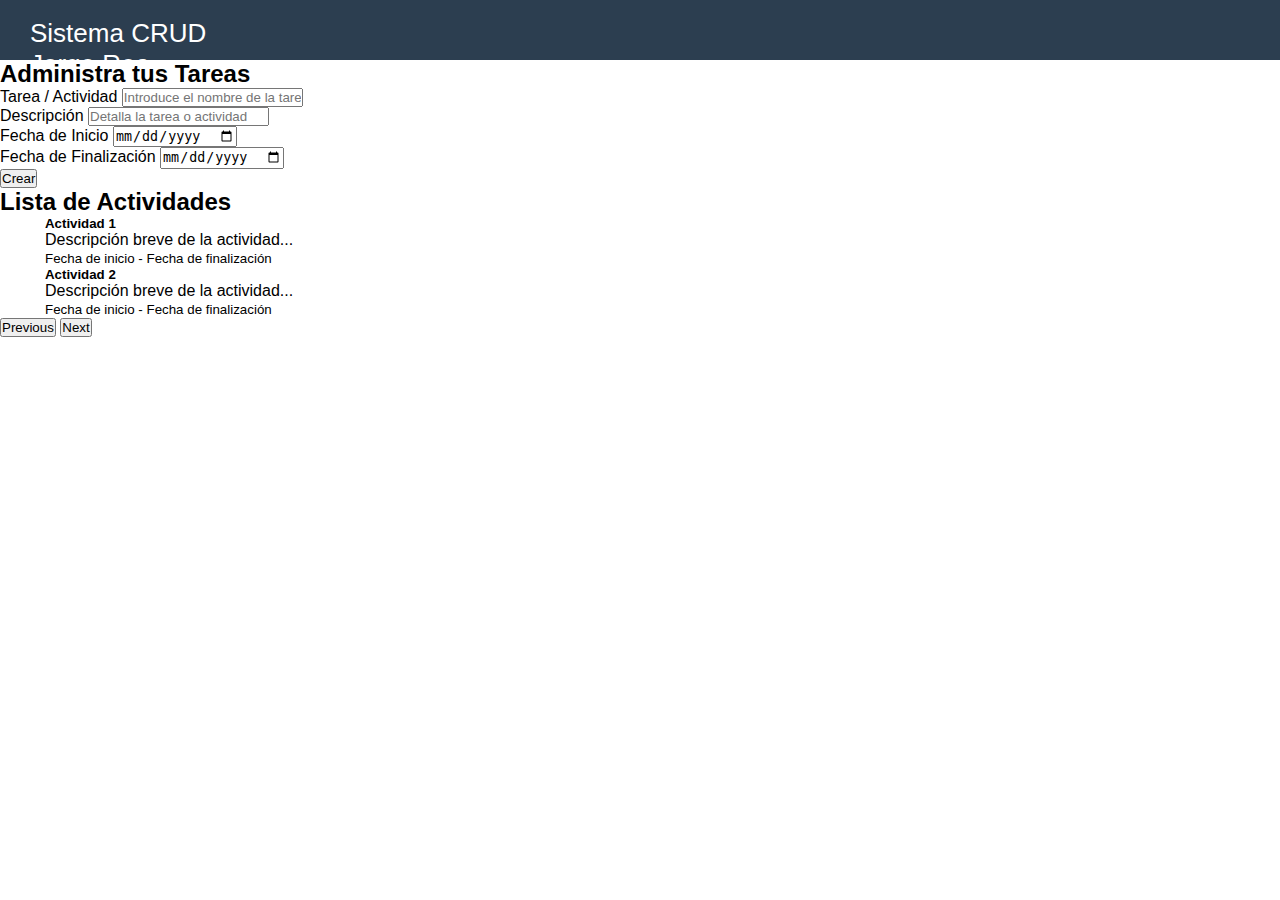
==== sistemaCRUD.html @ 087b6c62 "Inicio del esquema CRUD" ====
<!DOCTYPE html>
<html lang="en">
<head>
    <meta charset="UTF-8">
    <meta name="viewport" content="width=device-width, initial-scale=1.0">
    <title>Sistema CRUD</title>

    <link rel="stylesheet" href="./css/styles-sistemaCRUD.css">

    <link href="https://cdn.jsdelivr.net/npm/bootstrap@5.3.2/dist/css/bootstrap.min.css" rel="stylesheet" integrity="sha384-T3c6CoIi6uLrA9TneNEoa7RxnatzjcDSCmG1MXxSR1GAsXEV/Dwwykc2MPK8M2HN" crossorigin="anonymous">
</head>
<body>
    <header>
        <div class="container-fluid">
            <div class="row justify-content-between align-items-center">
                <div class="col-auto">
                    Sistema CRUD
                </div>
                <div class="col-auto">
                    Jorge Rea
                </div>
            </div>
        </div>
    </header>

    <main>
        <div class="container my-5">
            <div class="row justify-content-center mb-4">
                <div class="col-lg-8">
                    <h2 class="text-center">Administra tus Tareas</h2>
                </div>
            </div>
            <div class="row justify-content-center">
                <div class="col-lg-8">
                    <form action="post" class="card shadow-sm p-4">
                        <div class="mb-3">
                            <label for="inputTareaActividad" class="form-label">Tarea / Actividad</label>
                            <input type="text" class="form-control" id="inputTareaActividad" name="tareaAct" placeholder="Introduce el nombre de la tarea o actividad">
                        </div>
                        <div class="mb-3">
                            <label for="inputDescripcion" class="form-label">Descripción</label>
                            <input type="text" class="form-control" id="inputDescripcion" name="descripcion" placeholder="Detalla la tarea o actividad">
                        </div>
                        <div class="mb-3">
                            <label for="inputFechaInicio" class="form-label">Fecha de Inicio</label>
                            <input type="date" class="form-control" id="inputFechaInicio" name="fechaInicio">
                        </div>
                        <div class="mb-3">
                            <label for="inputFechaFin" class="form-label">Fecha de Finalización</label>
                            <input type="date" class="form-control" id="inputFechaFin" name="fechaFin">
                        </div>
                        <button type="button" class="btn btn-primary">Crear</button>
                    </form>
                </div>
            </div>
        </div>

        <div class="container my-5">
            <h2 class="text-center mb-4">Lista de Actividades</h2>
            <div id="activitiesCarousel" class="carousel slide" data-bs-ride="carousel">
                <div class="carousel-inner">
                    <div class="carousel-item active">
                        <div class="card">
                            <div class="card-body">
                                <h5 class="card-title">Actividad 1</h5>
                                <p class="card-text">Descripción breve de la actividad...</p>
                                <p class="card-text"><small class="text-muted">Fecha de inicio - Fecha de finalización</small></p>
                            </div>
                        </div>
                    </div>
                    <div class="carousel-item">
                        <div class="card">
                            <div class="card-body">
                                <h5 class="card-title">Actividad 2</h5>
                                <p class="card-text">Descripción breve de la actividad...</p>
                                <p class="card-text"><small class="text-muted">Fecha de inicio - Fecha de finalización</small></p>
                            </div>
                        </div>
                    </div>
                </div>
                <button class="carousel-control-prev" type="button" data-bs-target="#activitiesCarousel" data-bs-slide="prev">
                    <span class="carousel-control-prev-icon" aria-hidden="true"></span>
                    <span class="visually-hidden">Previous</span>
                </button>
                <button class="carousel-control-next" type="button" data-bs-target="#activitiesCarousel" data-bs-slide="next">
                    <span class="carousel-control-next-icon" aria-hidden="true"></span>
                    <span class="visually-hidden">Next</span>
                </button>
            </div>
        </div>
    </main>

    <script src="https://cdn.jsdelivr.net/npm/bootstrap@5.3.2/dist/js/bootstrap.bundle.min.js" integrity="sha384-C6RzsynM9kWDrMNeT87bh95OGNyZPhcTNXj1NW7RuBCsyN/o0jlpcV8Qyq46cDfL" crossorigin="anonymous"></script>    
</body>
</html>
---- css/styles-sistemaCRUD.css ----
body > * {
    margin: 0;
    box-sizing: border-box;
}

html, body {
    height: 100%;
    margin: 0;
}


* {
    margin: 0;
    padding: 0;
    box-sizing: border-box;
}

body {
    font-family: 'Arial', sans-serif;
    height: 100vh; 
}

header {
    font-size: 18px;
    padding: 10px;
    background-color: #2c3e50;
    color: white;
    height: 60px;
}

.card.carousel-card {
    max-width: 90%; /* Ajusta este valor según prefieras */
    margin: auto; /* Centra el card en el espacio disponible */
}

.carousel-inner {
    padding: 0 45px; /* Ajusta este valor según tus necesidades */
}

.carousel-control-prev-icon, .carousel-control-next-icon {
    filter: invert(100%);
}

/* Estilos para pantallas a partir de pequeño (sm: ≥ 576px) */
@media (min-width: 576px) {
    header {
        padding: 12px 15px;
    }
    header .col-auto {
        font-size: 20px;
    }
}

/* Estilos para pantallas a partir de mediano (md: ≥ 768px) */
@media (min-width: 768px) {
    header {
        padding: 14px 20px;
    }
    header .col-auto {
        font-size: 22px;
    }
}

/* Estilos para pantallas a partir de grande (lg: ≥ 992px) */
@media (min-width: 992px) {
    header {
        padding: 16px 25px;
    }
    header .col-auto {
        font-size: 24px;
    }
}

/* Estilos para pantallas a partir de extra grande (xl: ≥ 1200px) */
@media (min-width: 1200px) {
    header {
        padding: 18px 30px;
    }
    header .col-auto {
        font-size: 26px;
    }
}
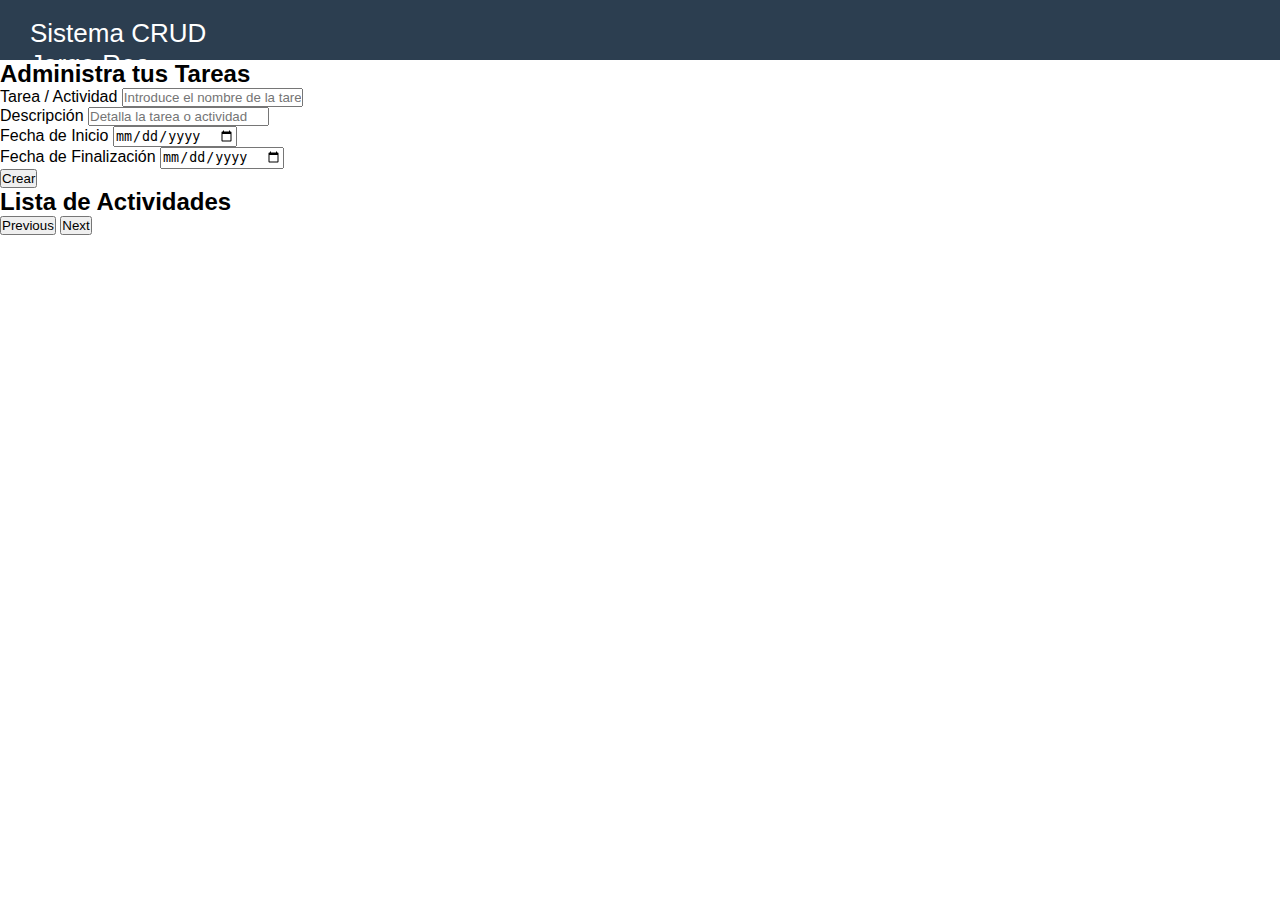
==== commit 01b90adc: "Proyecto finalizado (faltan detalles)" ====
--- a/sistemaCRUD.html
+++ b/sistemaCRUD.html
@@ -49,7 +49,7 @@
                             <label for="inputFechaFin" class="form-label">Fecha de Finalización</label>
                             <input type="date" class="form-control" id="inputFechaFin" name="fechaFin">
                         </div>
-                        <button type="button" class="btn btn-primary">Crear</button>
+                        <button type="button" class="btn btn-primary" id="btnCrear">Crear</button>
                     </form>
                 </div>
             </div>
@@ -59,30 +59,13 @@
             <h2 class="text-center mb-4">Lista de Actividades</h2>
             <div id="activitiesCarousel" class="carousel slide" data-bs-ride="carousel">
                 <div class="carousel-inner">
-                    <div class="carousel-item active">
-                        <div class="card">
-                            <div class="card-body">
-                                <h5 class="card-title">Actividad 1</h5>
-                                <p class="card-text">Descripción breve de la actividad...</p>
-                                <p class="card-text"><small class="text-muted">Fecha de inicio - Fecha de finalización</small></p>
-                            </div>
-                        </div>
-                    </div>
-                    <div class="carousel-item">
-                        <div class="card">
-                            <div class="card-body">
-                                <h5 class="card-title">Actividad 2</h5>
-                                <p class="card-text">Descripción breve de la actividad...</p>
-                                <p class="card-text"><small class="text-muted">Fecha de inicio - Fecha de finalización</small></p>
-                            </div>
-                        </div>
-                    </div>
+                    <!-- Los elementos de la lista de actividades se añadirán aquí dinámicamente -->
                 </div>
-                <button class="carousel-control-prev" type="button" data-bs-target="#activitiesCarousel" data-bs-slide="prev">
+                <button class="carousel-control-prev" id="carousel_btn_prev" type="button" data-bs-target="#activitiesCarousel" data-bs-slide="prev">
                     <span class="carousel-control-prev-icon" aria-hidden="true"></span>
                     <span class="visually-hidden">Previous</span>
                 </button>
-                <button class="carousel-control-next" type="button" data-bs-target="#activitiesCarousel" data-bs-slide="next">
+                <button class="carousel-control-next" id="carousel_btn_next" type="button" data-bs-target="#activitiesCarousel" data-bs-slide="next">
                     <span class="carousel-control-next-icon" aria-hidden="true"></span>
                     <span class="visually-hidden">Next</span>
                 </button>
@@ -90,6 +73,7 @@
         </div>
     </main>
 
+    <script src="./js/sistemaCRUD.js"></script>
     <script src="https://cdn.jsdelivr.net/npm/bootstrap@5.3.2/dist/js/bootstrap.bundle.min.js" integrity="sha384-C6RzsynM9kWDrMNeT87bh95OGNyZPhcTNXj1NW7RuBCsyN/o0jlpcV8Qyq46cDfL" crossorigin="anonymous"></script>    
 </body>
 </html>--- a/css/styles-sistemaCRUD.css
+++ b/css/styles-sistemaCRUD.css
@@ -29,16 +29,26 @@
 }
 
 .card.carousel-card {
-    max-width: 90%; /* Ajusta este valor según prefieras */
-    margin: auto; /* Centra el card en el espacio disponible */
+    max-width: 90%;
+    margin: auto;
 }
 
 .carousel-inner {
-    padding: 0 45px; /* Ajusta este valor según tus necesidades */
+    padding: 0 60px;
 }
 
 .carousel-control-prev-icon, .carousel-control-next-icon {
     filter: invert(100%);
+}
+
+.fechatxt {
+    font-size: 12px;
+}
+
+@media (min-width: 375px) {
+    .fechatxt {
+        font-size: 15px;
+    }
 }
 
 /* Estilos para pantallas a partir de pequeño (sm: ≥ 576px) */
@@ -48,6 +58,10 @@
     }
     header .col-auto {
         font-size: 20px;
+    }
+
+    .carousel-inner {
+        padding: 0 80px;
     }
 }
 
@@ -59,6 +73,10 @@
     header .col-auto {
         font-size: 22px;
     }
+
+    .carousel-inner {
+        padding: 0 100px;
+    }
 }
 
 /* Estilos para pantallas a partir de grande (lg: ≥ 992px) */
@@ -68,6 +86,10 @@
     }
     header .col-auto {
         font-size: 24px;
+    }
+
+    .carousel-inner {
+        padding: 0 150px;
     }
 }
 
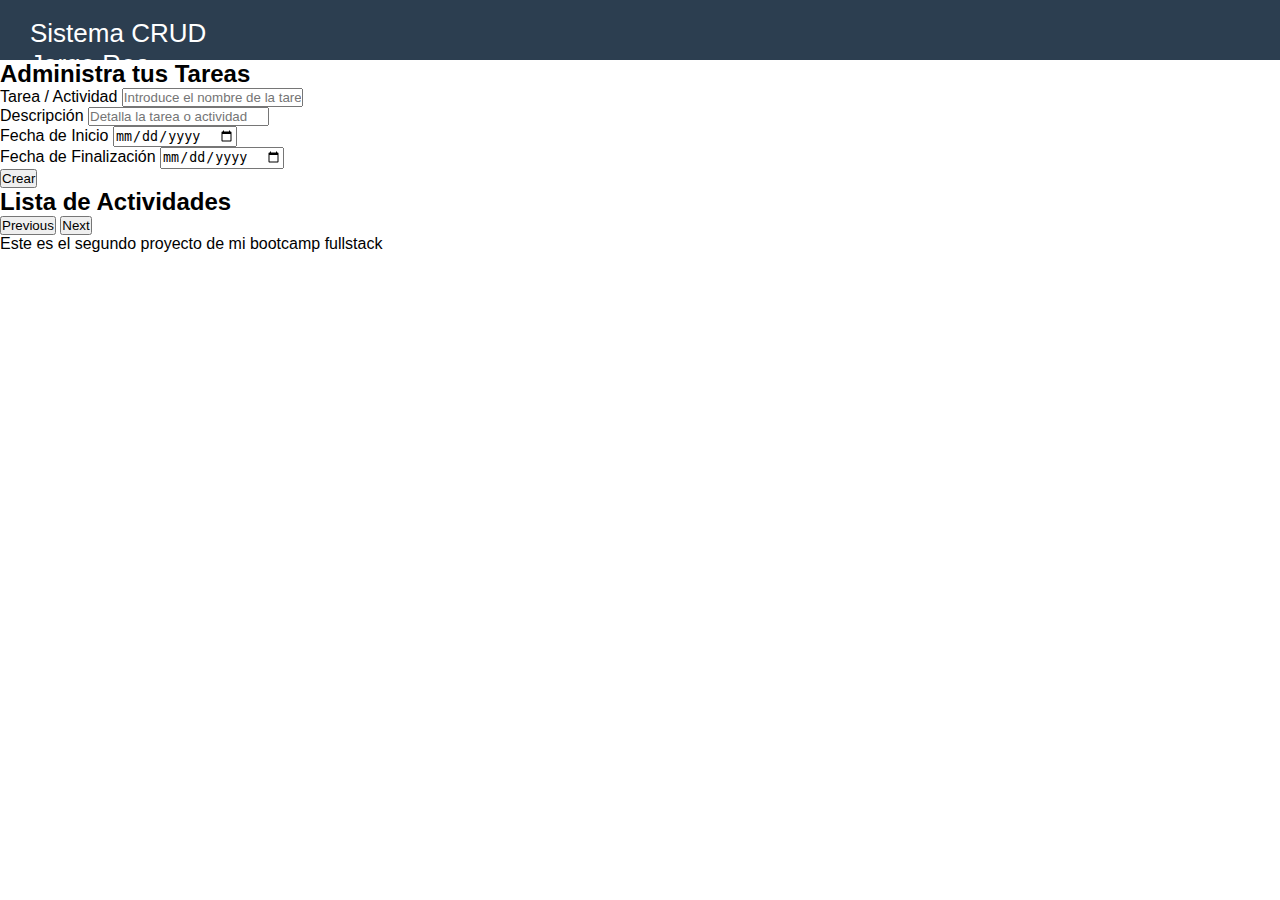
==== commit 9e680418: "Proyecto finalizado" ====
--- a/sistemaCRUD.html
+++ b/sistemaCRUD.html
@@ -1,5 +1,5 @@
 <!DOCTYPE html>
-<html lang="en">
+<html lang="es">
 <head>
     <meta charset="UTF-8">
     <meta name="viewport" content="width=device-width, initial-scale=1.0">
@@ -73,6 +73,12 @@
         </div>
     </main>
 
+    <footer class="footer mt-auto py-3 bg-dark text-white">
+        <div class="container text-center">
+            <span>Este es el segundo proyecto de mi bootcamp fullstack</span>
+        </div>
+    </footer>
+
     <script src="./js/sistemaCRUD.js"></script>
     <script src="https://cdn.jsdelivr.net/npm/bootstrap@5.3.2/dist/js/bootstrap.bundle.min.js" integrity="sha384-C6RzsynM9kWDrMNeT87bh95OGNyZPhcTNXj1NW7RuBCsyN/o0jlpcV8Qyq46cDfL" crossorigin="anonymous"></script>    
 </body>
--- a/css/styles-sistemaCRUD.css
+++ b/css/styles-sistemaCRUD.css
@@ -1,6 +1,7 @@
 body > * {
     margin: 0;
     box-sizing: border-box;
+
 }
 
 html, body {
